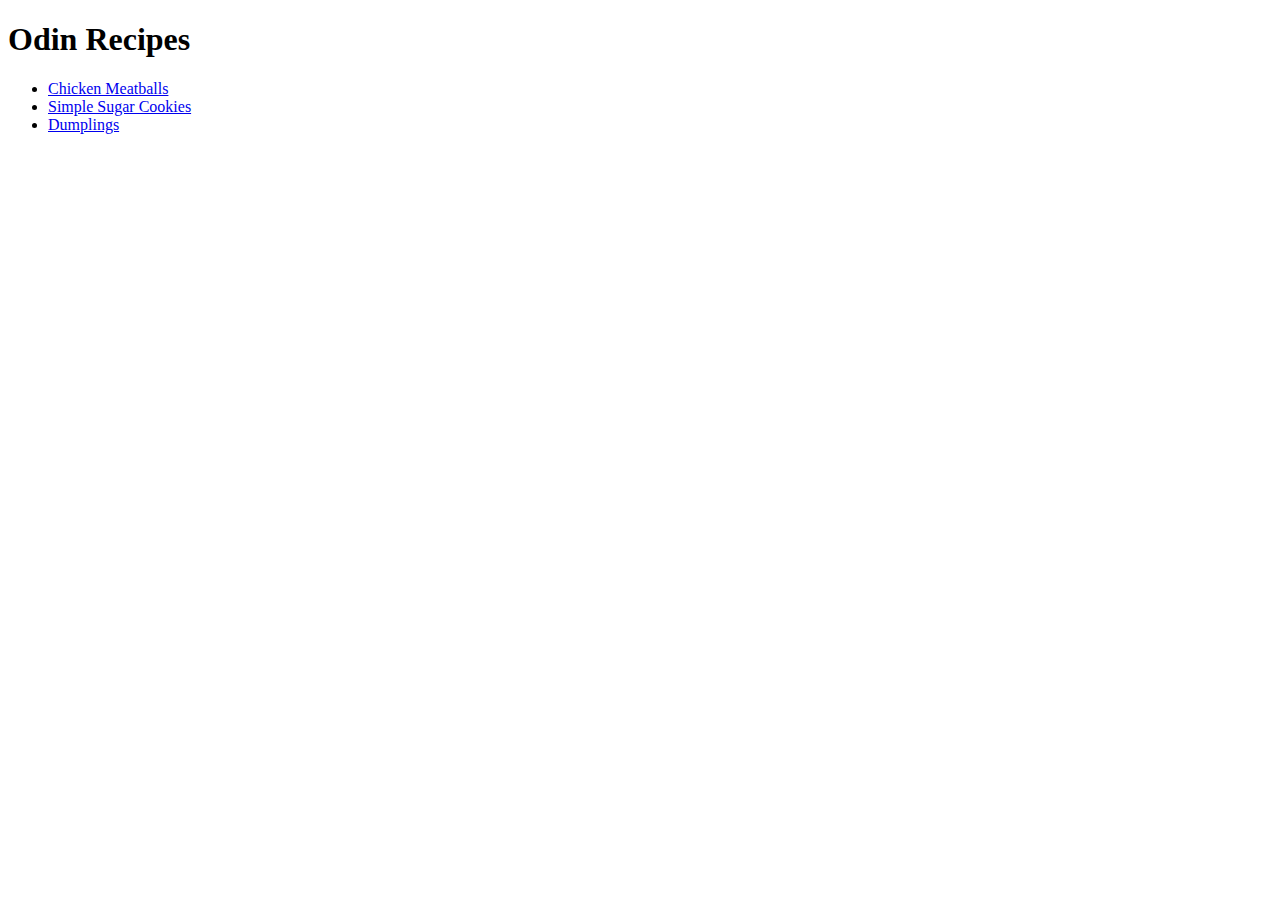
==== index.html @ 28d7e22e "Added three recipe pages, as well as updated home page." ====
<!DOCTYPE html>
<html lang="en">
<head>
    <meta charset="UTF-8">
    <meta name="viewport" content="width=device-width, initial-scale=1.0">
    <title>Odin Recipes</title>
</head>
<body>
    
    <h1>Odin Recipes</h1>

    <ul>
        <li>
            <a href="./recipes/chicken_meatballs.html">Chicken Meatballs</a>
        </li>
        <li>
            <a href="./recipes/simple_sugar_cookies.html">Simple Sugar Cookies</a>
        </li>
        <li>
            <a href="./recipes/dumplings.html">Dumplings</a>
        </li>
    </ul>
    
    
    

</body>
</html>
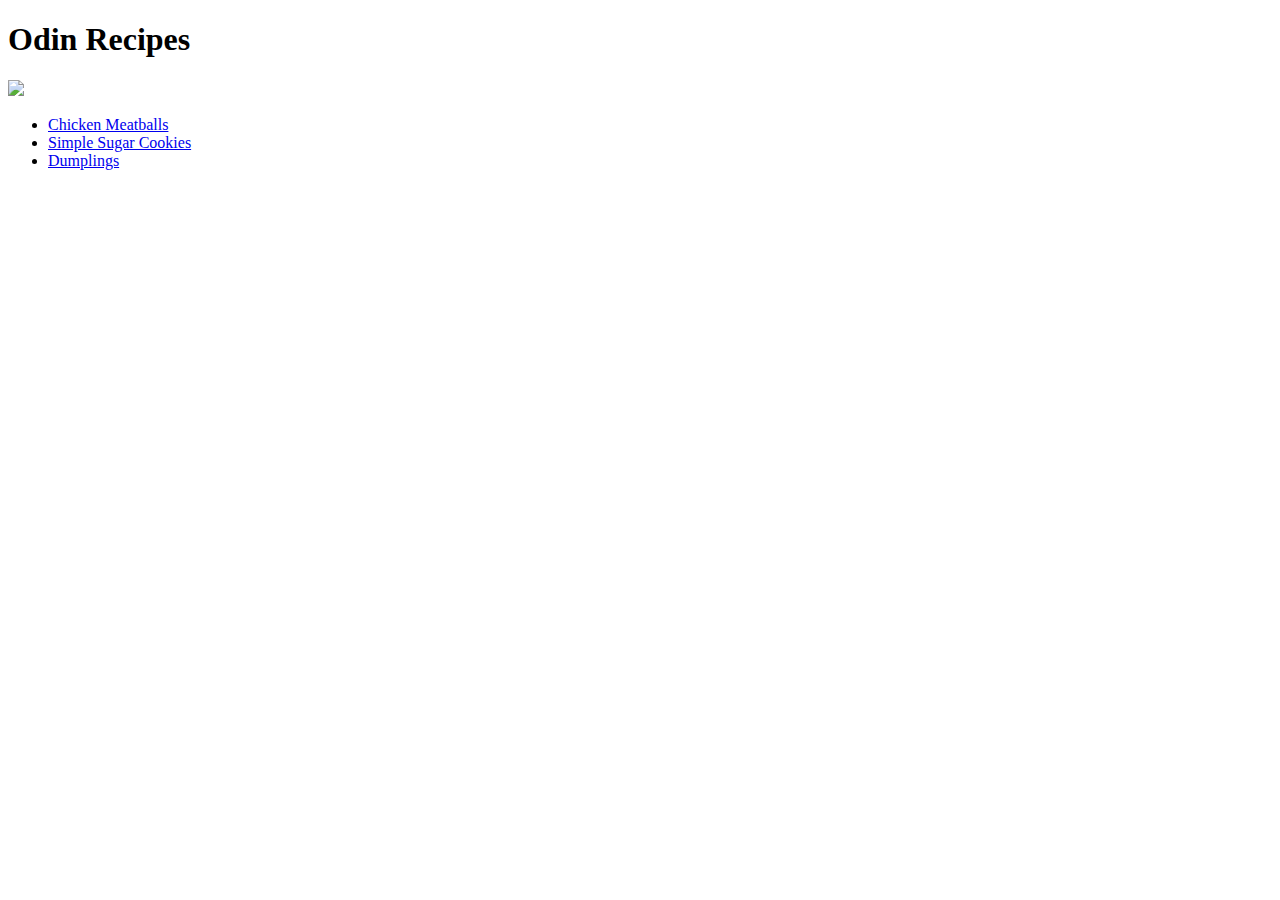
==== commit be323000: "Added photo to home page." ====
--- a/index.html
+++ b/index.html
@@ -8,6 +8,8 @@
 <body>
     
     <h1>Odin Recipes</h1>
+
+    <img src="https://cdn.create.vista.com/downloads/28d0f86b-ed9f-41ac-b449-1287fdbbfbb9_1024.jpeg">
 
     <ul>
         <li>
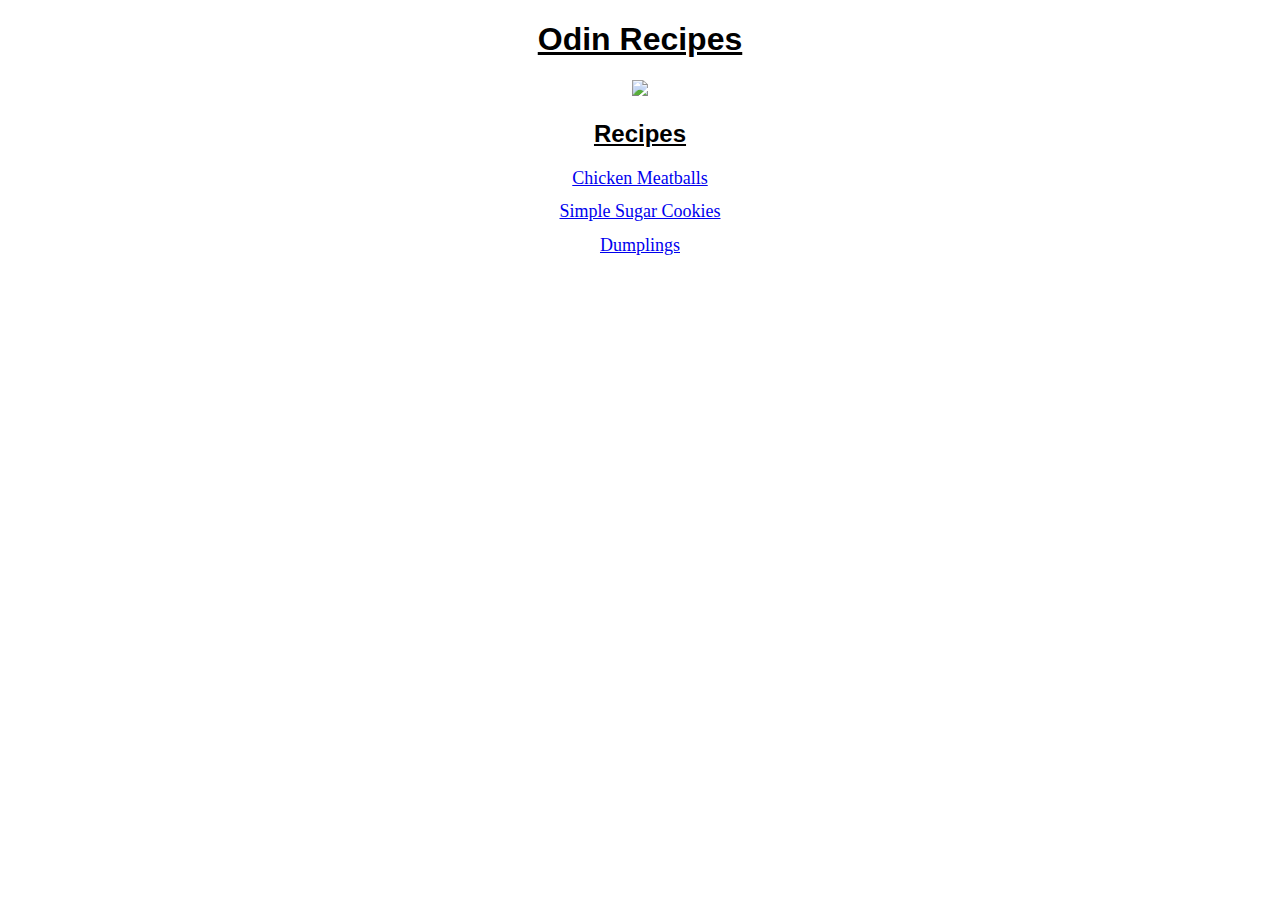
==== commit 93b54a3d: "Modified html img's to be wrapped in div's. Added simple CSS styling." ====
--- a/index.html
+++ b/index.html
@@ -4,13 +4,19 @@
     <meta charset="UTF-8">
     <meta name="viewport" content="width=device-width, initial-scale=1.0">
     <title>Odin Recipes</title>
+    <link rel="stylesheet" href="styles.css">
 </head>
 <body>
     
     <h1>Odin Recipes</h1>
 
-    <img src="https://cdn.create.vista.com/downloads/28d0f86b-ed9f-41ac-b449-1287fdbbfbb9_1024.jpeg">
-
+    <div class="image">
+        <img src="https://cdn.create.vista.com/downloads/28d0f86b-ed9f-41ac-b449-1287fdbbfbb9_1024.jpeg">
+    </div>
+    
+    <h2>
+        Recipes
+    </h2>
     <ul>
         <li>
             <a href="./recipes/chicken_meatballs.html">Chicken Meatballs</a>
--- a/styles.css
+++ b/styles.css
@@ -0,0 +1,30 @@
+h1 {
+    font-family:'Franklin Gothic Medium', 'Arial Narrow', Arial, sans-serif;
+    text-align: center;
+    text-decoration: underline;
+    margin-left: 25%;
+    margin-right: 25%;
+}
+
+h2 {
+    font-family:'Franklin Gothic Medium', 'Arial Narrow', Arial, sans-serif;
+    text-align: center;
+    text-decoration: underline;
+    margin-left: 25%;
+    margin-right: 25%;
+}
+
+.image {
+    text-align: center;
+}
+
+ul {
+    text-align: center;
+    list-style-type: none;
+    padding-left: 0;
+}
+
+li {
+    margin-top: 1%;
+    font-size: large;
+}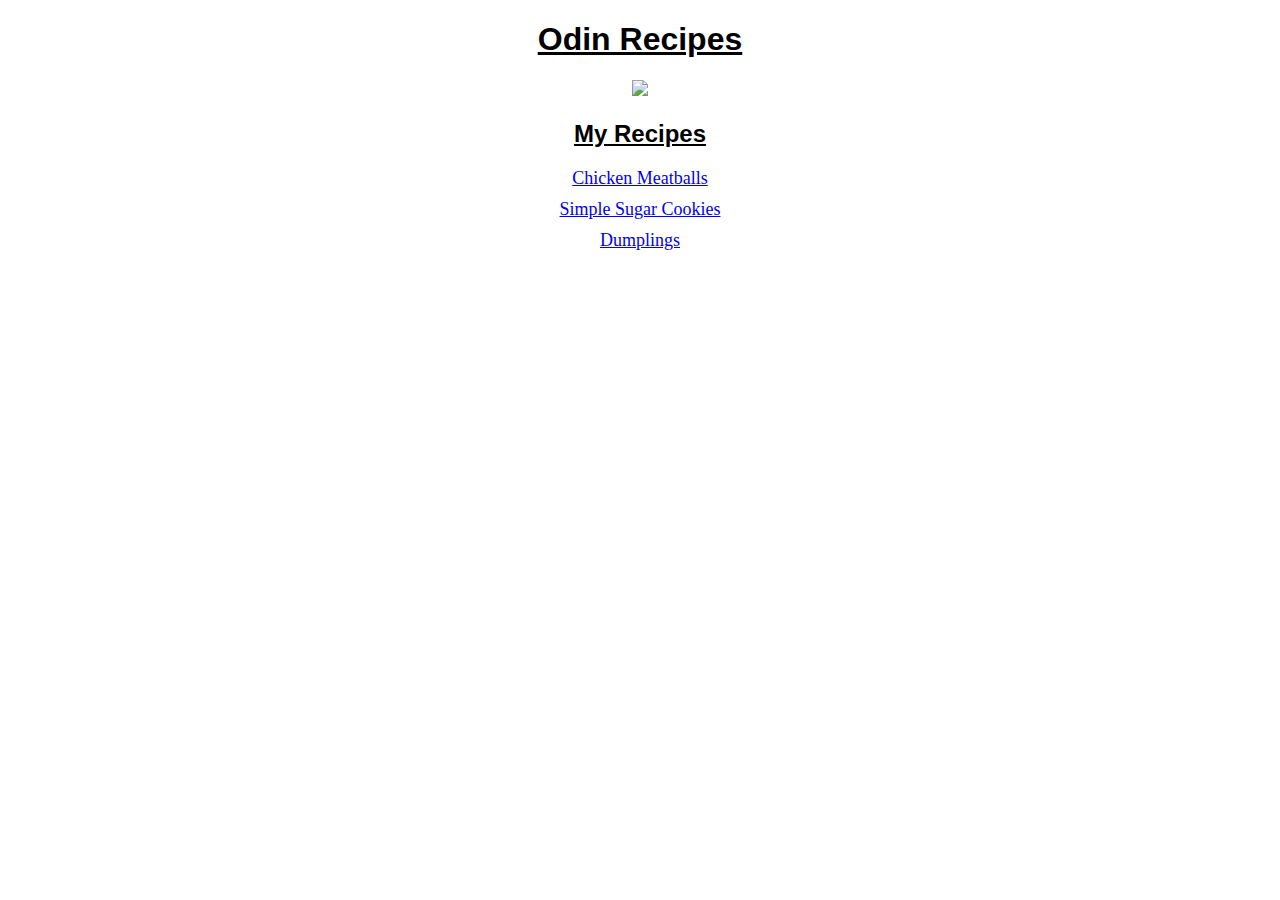
==== commit aba4d055: "Updated CSS to give a bit of a better look." ====
--- a/index.html
+++ b/index.html
@@ -15,7 +15,7 @@
     </div>
     
     <h2>
-        Recipes
+        My Recipes
     </h2>
     <ul>
         <li>
--- a/styles.css
+++ b/styles.css
@@ -25,6 +25,6 @@
 }
 
 li {
-    margin-top: 1%;
+    margin-top: 10px;
     font-size: large;
 }